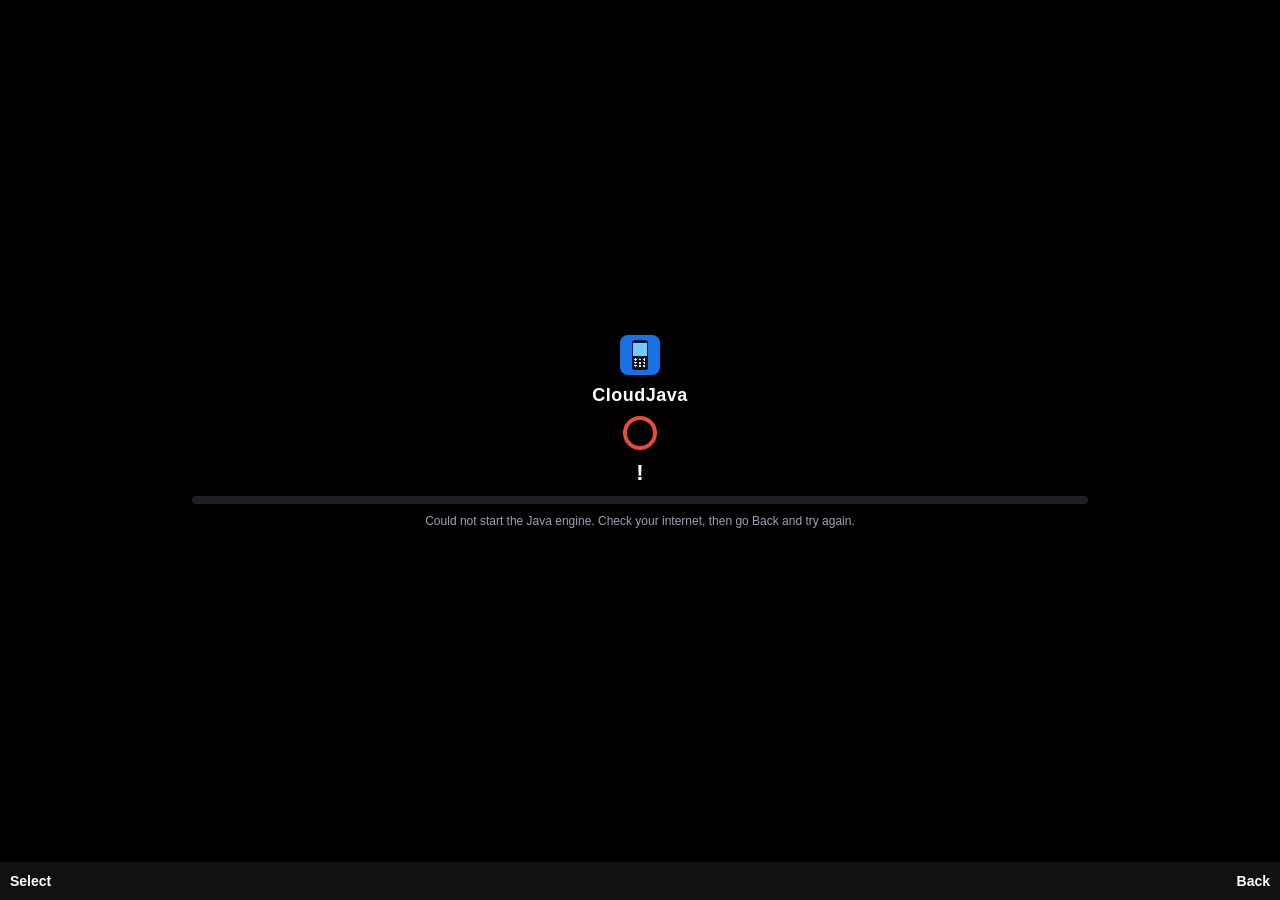
==== add.html @ 7eeb47bc "Add files via upload" ====
<!DOCTYPE html>
<html lang="en">
  <head>
    <meta charset="UTF-8" />
    <meta name="viewport" content="width=240, height=320, initial-scale=1.0, maximum-scale=1.0, user-scalable=no">
    <title>CloudJava - Add game</title>
  <link rel="icon" type="image/png" href="icon.png">
<link rel="stylesheet" href="cloudphone.css">
</head>

  <body data-page="add">
    <style>
      html,
      body {
        height: 100%;
      }

      body {
        margin: 0;
        padding: 0;
        background-color: #eee;
        font-family: sans;
      }

      #loading {
        position: absolute;
        display: flex;
        justify-content: center;
        align-items: center;
        inset: 0;
        font-size: 2em;
      }

      main {
        margin: auto;
        width: 100%;
        max-width: 360px;
      }

      @media (min-width: 480px) {
        main {
          max-width: 480px;
        }
      }

      :root {
        --primary: #4a6cb3;
        --primary-dark: #395592;
        --secondary: #6fc276;
        --secondary-dark: #50a359;
        --danger: #e74c3c;
        --danger-dark: #c0392b;
        --gray-light: #f5f5f5;
        --gray: #e0e0e0;
        --gray-dark: #9e9e9e;
        --text: #333;
        --text-light: #666;
        --border-radius: 4px;
        --light-color: #f8f9fa;
        --border-color: #dee2e6;
        --danger-color: #dc3545;
        --warning-color: #ffc107;
      }

      h2 {
        font-size: 1.3em;
        margin-bottom: 0.5em;
      }

      input,
      button,
      select {
        box-sizing: border-box;
        background-color: white;
      }

      .header {
        display: flex;
        justify-content: space-between;
        align-items: center;
        margin-bottom: 20px;
      }

      .data-controls {
        display: flex;
        gap: 10px;
      }

      .data-controls .btn {
        padding: 8px 16px;
      }

      .game-list {
        margin-bottom: 20px;
        background-color: white;
        /* need overflow: hidden for border-radius */
        overflow: hidden;
        border-radius: 8px;
      }

      .game-item {
        display: flex;
        align-items: stretch;
        justify-content: space-between;
      }

      .game-item a {
        display: flex;
        align-items: center;
        justify-content: space-between;
        text-decoration: none;
        color: #222;
        flex-grow: 1;
        padding: 8px;
      }

      .game-item a:hover {
        background-color: #f8f9fa;
      }

      .game-item .icon,
      .preview-icon {
        width: 32px;
        height: 32px;
        margin-right: 10px;
      }

      .game-item .game-info {
        flex-grow: 1;
      }

      .game-item button {
        padding: 5px 10px;
        background-color: hsl(211, 80%, 97%);
        border: none;
        cursor: pointer;
      }

      .game-item button:hover {
        background-color: hsl(211, 70%, 92%);
      }

      .btn {
        padding: 5px 8px;
        border: none;
        border-radius: var(--border-radius);
        cursor: pointer;
        font-weight: 500;
        transition: background-color 0.2s;
      }

      .btn-primary {
        background-color: var(--primary);
        color: white;
      }

      .btn-primary:hover {
        background-color: var(--primary-dark);
      }

      .btn-secondary {
        background-color: var(--secondary);
        color: white;
      }

      .btn-secondary:hover {
        background-color: var(--secondary-dark);
      }

      .btn-danger {
        background-color: var(--danger);
        color: white;
      }

      .btn-danger:hover {
        background-color: var(--danger-dark);
      }

      .btn-outline {
        background-color: transparent;
        border: 1px solid var(--gray-dark);
        color: var(--text);
      }

      .btn-outline:hover {
        background-color: var(--gray);
      }

      .save-button {
        display: block;
        width: 100%;
        font-size: 1.2em;
        padding: 10px;
        background-color: hsl(130, 65%, 30%);
        border: none;
        border-radius: 4px;
        cursor: pointer;
        color: white;
      }

      .save-button:hover {
        background-color: hsl(130, 65%, 20%);
      }

      .btn-full {
        display: block;
        padding: 8px 16px;
      }

      .add-edit-header {
        display: flex;
        justify-content: space-between;
        align-items: center;
        margin-top: 2em;
        margin-bottom: 0.5em;
      }

      .add-edit-header h2 {
        margin: 0;
      }

      .warning-message {
        background-color: #fff3cd;
        color: #856404;
        padding: 10px;
        border-radius: var(--border-radius);
        margin: 10px 0;
        display: flex;
        align-items: center;
        gap: 10px;
      }

      .warning-message i {
        margin-right: 8px;
      }

      .loading {
        display: flex;
        align-items: center;
        justify-content: center;
        padding: 20px;
      }

      .spinner {
        border: 3px solid rgba(0, 0, 0, 0.1);
        border-radius: 50%;
        border-top: 3px solid var(--primary);
        width: 20px;
        height: 20px;
        animation: spin 1s linear infinite;
        margin-right: 10px;
      }

      @keyframes spin {
        0% {
          transform: rotate(0deg);
        }

        100% {
          transform: rotate(360deg);
        }
      }

      .form-group {
        margin-bottom: 15px;
      }

      .form-group label {
        display: block;
        margin-bottom: 5px;
        font-weight: bold;
        font-size: 0.9em;
      }

      .form-group label.toggle-label {
        margin-bottom: 8px;
      }

      input[type="file"] {
        width: 100%;
        padding: 8px 10px;
        border: 1px solid var(--border-color);
        border-radius: 4px;
        font-size: 0.95em;
        box-sizing: border-box;
        /* Include padding in width */
      }

      input[type="file"] {
        padding: 5px;
        /* Different padding for file input */
      }

      .settings-container select,
      .settings-container input[type="number"],
      .settings-container textarea {
        width: 100%;
        padding: 8px;
        border: 1px solid #ccc;
        border-radius: 4px;
        box-sizing: border-box;
        /* Include padding in width */
      }

      .settings-grid {
        display: grid;
        grid-template-columns: 1fr 1fr;
        gap: 0 10px;
        /* Row gap, Column gap */
      }

      .settings-grid *:nth-child(2n + 1):last-child {
        /* If this is the only item left on the last row, span both columns */
        grid-column: 1 / -1;
        /* Starts at the first grid line and ends at the last */
      }

      .settings-grid label {
        display: block;
        margin-bottom: 5px;
        font-weight: bold;
      }

      .settings-grid label.checkbox {
        font-weight: normal;
        display: flex;
        align-items: center;
      }

      .settings-grid .checkbox input[type="checkbox"] {
        margin-right: 8px;
      }

      .custom-size-inputs {
        margin-top: 5px;
      }

      .custom-size-inputs input {
        width: 80px !important;
        /* Override default width */
        margin-right: 10px;
      }

      textarea {
        height: 80px;
        resize: vertical;
      }

      /* Preview/Manage Containers */
      .preview-container {
        display: flex;
        align-items: center;
        padding: 10px;
        border: 1px dashed var(--border-color);
        border-radius: 4px;
        margin-bottom: 15px;
        background-color: var(--light-color);
      }

      .preview-container .game-name {
        font-size: 1.1em;
        margin: 0 10px;
      }

      .manage-controls {
        margin-left: auto;
        /* Push buttons to the right */
        display: flex;
        gap: 8px;
      }

      .control-button {
        padding: 5px 8px;
        font-size: 0.85em;
        line-height: 1;
        min-width: 30px;
        border-radius: 4px;
        cursor: pointer;
        border: 1px solid transparent;
        transition: background-color 0.2s ease, border-color 0.2s ease;
      }

      .danger-button {
        background-color: var(--danger-color);
        color: white;
        border-color: var(--danger-color);
      }

      .danger-button:hover {
        background-color: #c82333;
        border-color: #bd2130;
      }

      .warning-button {
        background-color: var(--warning-color);
        color: var(--dark-color);
        border-color: var(--warning-color);
      }

      .warning-button:hover {
        background-color: #e0a800;
        border-color: #d39e00;
      }

      .advanced-settings summary {
        margin-top: 1.5em;
        margin-bottom: 1em;
      }

      summary h3 {
        display: inline;
      }

      .aux-file-upload {
        position: relative;
        display: inline-block;
        width: 100%;
        margin-bottom: 15px;
      }

      .aux-file-upload-btn {
        display: block;
        width: 100%;
        padding: 5px 10px;
        text-align: center;
        background-color: #f5f5f5;
        border: 1px dashed #9e9e9e;
        border-radius: 4px;
        color: #666;
        cursor: pointer;
        transition: background-color 0.2s, border-color 0.2s;
        box-sizing: border-box;
      }

      .aux-file-upload:hover .aux-file-upload-btn {
        background-color: #e0e0e0;
      }

      .aux-file-upload input[type="file"] {
        opacity: 0;
        position: absolute;
        top: 0;
        left: 0;
        width: 100%;
        height: 100%;
        cursor: pointer;
      }

      .keyboard-controls {
        background: white;
        padding: 12px;
        border-radius: 8px;
        margin-top: 20px;
      }

      .keyboard-controls h3 {
        margin: 0;
        font-size: 1.05em;
      }

      .keyboard-controls table {
        margin-top: 10px;
        width: 100%;
      }

      .keyboard-controls table td {
        text-align: center;
      }

      .keyboard-controls .key {
        background-color: #f5f5f5;
        border: 1px solid #9e9e9e;
        border-radius: 3px;
        padding: 2px 6px;
        font-family: monospace;
        font-size: 12px;
      }
    </style>
    <div id="loading">Loading...</div>
    <main id="main" style="display: none">
      <div class="header">
        <h1>Add game</h1>
        <p class="cp-hint">Choose a game file (.jar) from your phone. It installs into this browser; you can change its settings later in Manage games.</p>
        <div class="data-controls">
          <button class="btn btn-outline" id="import-data-btn">
            Import Data
          </button>
          <input
            type="file"
            id="import-data-file"
            style="display: none"
            accept=".zip"
          />
          <button class="btn btn-outline" id="export-data-btn">
            Export Data
          </button>
          <a
            id="export-data-link"
            style="display: none"
            download="freej2me-data.zip"
            >x</a
          >
        </div>
      </div>
      <h2 id="installed-title">Installed Games</h2>
      <div id="game-list" class="game-list">
        <div class="game-item">
          <a href="run">
            <div class="icon"></div>
            <div class="game-info">Game Title 1</div>
          </a>
          <button>Manage</button>
        </div>
      </div>
      <div class="add-edit-header">
        <h2 id="add-edit-text">Add new game</h2>
        <button id="clear-current" class="btn btn-outline">Clear</button>
      </div>
      <div id="file-input-step">
        <div class="form-group">
          <label for="game-file-input">Select JAR file</label>
          <input type="file" id="game-file-input" accept=".jar" />
        </div>
      </div>
      <div id="file-input-jad-step" style="display: none">
        <div id="warning-message" class="warning-message">
          <span>⚠️</span>
          <span
            >This game requires a JAD file to function properly. Please upload
            one.</span
          >
        </div>
        <div class="form-group">
          <label for="upload-descriptor-file-input">Select JAD file</label>
          <input type="file" id="upload-descriptor-file-input" accept=".jad" />
        </div>
        <div class="form-group">
          <button id="continue-without-jad" class="btn btn-outline btn-full">
            Continue without JAD file (might not work)
          </button>
        </div>
      </div>
      <div class="loading" id="file-input-loading" style="display: none">
        <div class="spinner"></div>
        <span>Analyzing file...</span>
      </div>
      <div id="add-manage-step" style="display: none">
        <div id="preview" class="preview-container">
          <img class="preview-icon" />
          <span class="preview-name">Game name</span>
          <div id="preview-controls" class="manage-controls">
            <button
              id="wipe-data-btn"
              class="control-button warning-button"
              title="Wipe Game Data"
            >
              Wipe Data
            </button>
            <button
              id="uninstall-btn"
              class="control-button danger-button"
              title="Uninstall Game"
            >
              Uninstall
            </button>
          </div>
        </div>
        <div id="edit-settings-container" class="settings-container">
          <div class="aux-file-upload">
            <div class="aux-file-upload-btn">
              Upload optional JAD descriptor file
            </div>
            <input type="file" id="aux-jad-file-input" accept=".jad" />
          </div>
          <div class="settings-grid">
            <div class="form-group">
              <label for="phoneType">Phone type:</label>
              <select id="phoneType">
                <option value="Standard">Standard</option>
                <option value="Nokia">Nokia</option>
                <option value="Motorola">Motorola</option>
                <option value="Siemens">Siemens</option>
                <option value="SonyEricsson">SonyEricsson</option>
              </select>
            </div>
            <div class="form-group">
              <label for="screenSize">Screen Size:</label>
              <select id="screenSize">
                <option value="96x65">96x65</option>
                <option value="96x96">96x96</option>
                <option value="104x80">104x80</option>
                <option value="128x128">128x128</option>
                <option value="132x176">132x176</option>
                <option value="128x160">128x160</option>
                <option value="176x208">176x208</option>
                <option value="176x220">176x220</option>
                <option value="208x208">208x208</option>
                <option value="240x320">240x320</option>
                <option value="320x240">320x240</option>
                <option value="240x400">240x400</option>
                <option value="352x416">352x416</option>
                <option value="360x640">360x640</option>
                <option value="640x360">640x360</option>
                <option value="480x800">480x800</option>
                <option value="800x480">800x480</option>
                <option value="custom">Custom</option>
              </select>
              <div class="custom-size-inputs" id="edit-custom-size-inputs">
                <input
                  type="number"
                  placeholder="Width"
                  id="customWidth"
                  min="1"
                />
                <input
                  type="number"
                  placeholder="Height"
                  id="customHeight"
                  min="1"
                />
              </div>
            </div>
            <div class="form-group">
              <label for="fontSize">Font size:</label>
              <select id="fontSize">
                <option value="0">Dynamic</option>
                <option value="1">Small</option>
                <option value="2">Medium</option>
                <option value="3">Large</option>
              </select>
            </div>
            <div class="form-group">
              <label for="dgFormat">DirectGraphics native format:</label>
              <select id="dgFormat">
                <option value="444">444 RGB</option>
                <option value="4444">4444 ARGB</option>
                <option value="565">565 ARGB</option>
                <option value="888">888 ARGB</option>
                <option value="8888">8888 ARGB</option>
              </select>
            </div>
            <label class="checkbox"
              ><input type="checkbox" name="enableSound" /> Enable sound</label
            >
            <label class="checkbox"
              ><input type="checkbox" name="rotate" /> Rotate screen</label
            >
            <label class="checkbox"
              ><input type="checkbox" name="forceFullscreen" /> Force
              fullscreen</label
            >
            <label class="checkbox"
              ><input type="checkbox" name="textureDisableFilter" /> Disable
              texture filtering</label
            >
            <label class="checkbox"
              ><input type="checkbox" name="queuedPaint" /> Queue paint events
              (useful if game hangs)</label
            >
          </div>
          <details class="advanced-settings">
            <summary>
              <h3>Advanced settings</h3>
            </summary>
            <div class="form-group">
              <label for="editAppProps">Additional App Properties:</label>
              <textarea
                id="editAppProps"
                placeholder="e.g., key: value, one per line"
              ></textarea>
            </div>
            <div class="form-group">
              <label for="editSysProps">Additional System Properties:</label>
              <textarea
                id="editSysProps"
                placeholder="e.g., key: value, one per line"
              ></textarea>
            </div>
          </details>
        </div>
        <button class="save-button" id="add-save-button">Add game</button>
      </div>
      <div class="keyboard-controls">
        <h3>Keyboard controls</h3>
        <table>
          <tr>
            <td><span class="key">Esc</span></td>
            <td>Enter/exit freej2me options</td>
          </tr>
          <tr>
            <td><span class="key">F1</span> or <span class="key">Q</span></td>
            <td>Left soft key</td>
          </tr>
          <tr>
            <td><span class="key">F2</span> or <span class="key">W</span></td>
            <td>Right soft key</td>
          </tr>
          <tr>
            <td><span class="key">0</span> to <span class="key">9</span></td>
            <td>Keypad numbers</td>
          </tr>
          <tr>
            <td>Numpad keys</td>
            <td>Numbers with keys 123 and 789 swaped</td>
          </tr>
          <tr>
            <td><span class="key">E</span></td>
            <td>*</td>
          </tr>
          <tr>
            <td><span class="key">R</span></td>
            <td>#</td>
          </tr>
          <tr>
            <td><span class="key">↑</span></td>
            <td>Up</td>
          </tr>
          <tr>
            <td><span class="key">↓</span></td>
            <td>Down</td>
          </tr>
          <tr>
            <td><span class="key">←</span></td>
            <td>Left</td>
          </tr>
          <tr>
            <td><span class="key">→</span></td>
            <td>Right</td>
          </tr>
          <tr>
            <td><span class="key">⏎ Enter</span></td>
            <td>Action key (OK button)</td>
          </tr>
        </table>
      </div>
      <br /><br />
    </main>
    <script src="https://cjrtnc.leaningtech.com/20260317_2978/loader.js"></script>
    <script type="module" src="launcher.js"></script>
  <script src="cloudphone.js"></script>
</body>
</html>
---- cloudphone.css ----
/* CloudPhone layer for manage.html (stock page) and run.html: 240x320 fit, dark, touch + D-pad */
html,body{margin:0;max-width:100vw;-webkit-tap-highlight-color:transparent;touch-action:manipulation}
html{overflow-x:hidden}
body.cp-run{overflow:hidden}
html{scroll-padding:8px 0 54px}
body.cp-launcher{overflow:visible !important;height:auto !important;min-height:100vh;box-sizing:border-box;padding-bottom:58px;font-size:13px;background:#000 !important;color:#fff;font-family:Roboto,Arial,sans-serif}
body.cp-launcher *{box-sizing:border-box;max-width:100%}
body.cp-launcher #loading{font-size:15px;text-align:center;padding:10px;color:#fff}
body.cp-launcher main{padding:6px !important;width:100%;max-width:100% !important}
body.cp-launcher h1{font-size:16px;margin:0 0 6px}
body.cp-launcher h2{font-size:14px;margin:8px 0 4px;color:#9aa4b2}
body.cp-launcher h3{font-size:13px}
body.cp-launcher .header{display:block;margin-bottom:6px}
body.cp-launcher .data-controls{display:flex;gap:6px;width:100%}
body.cp-launcher .data-controls .btn{flex:1;padding:4px;font-size:12px}
body.cp-launcher button,body.cp-launcher select,body.cp-launcher input:not([type=checkbox]):not([type=radio]),body.cp-launcher textarea,body.cp-launcher .btn{min-height:40px;font-size:13px;width:100%;color:#fff;background:#1b1f27;border:1px solid #3a4150;border-radius:4px;padding:4px 8px}
body.cp-launcher .data-controls .btn{width:auto}
body.cp-launcher input[type=checkbox],body.cp-launcher input[type=radio]{width:22px;height:22px}
body.cp-launcher .game-list{background:#111;border-radius:6px}
body.cp-launcher .game-item{display:flex;flex-wrap:wrap;gap:4px;padding:4px;border-bottom:1px solid #222}
body.cp-launcher .game-item a{display:flex;align-items:center;flex:1 1 100%;min-height:44px;padding:4px;color:#fff !important;background:transparent !important}
body.cp-launcher .game-item .icon,body.cp-launcher .preview-icon{width:28px;height:28px;margin-right:8px;image-rendering:pixelated}
body.cp-launcher .game-item button{flex:1 1 100%}
body.cp-launcher .add-edit-header{display:flex;align-items:center;gap:6px}
body.cp-launcher .add-edit-header h2{flex:1}
body.cp-launcher .add-edit-header .btn{width:auto;min-height:32px}
body.cp-launcher .form-group{margin-bottom:8px}
body.cp-launcher label{display:block;margin-bottom:2px;color:#cfd6e2}
body.cp-launcher .settings-grid{display:block !important}
body.cp-launcher .preview-container{display:flex;flex-wrap:wrap;gap:6px;background:#111;border-color:#3a4150}
body.cp-launcher .preview-container .game-name,body.cp-launcher .preview-name{color:#fff;font-size:14px;margin:0}
body.cp-launcher .manage-controls{display:flex;flex-wrap:wrap;gap:6px;margin-left:0;width:100%}
body.cp-launcher .manage-controls button{flex:1}
body.cp-launcher .save-button{font-size:14px;color:#fff}
body.cp-launcher .keyboard-controls{display:none}
body.cp-launcher .aux-file-upload-btn{background:#1b1f27;color:#cfd6e2;min-height:40px;display:flex;align-items:center;justify-content:center}
body.cp-launcher :focus{outline:3px solid #1971e6 !important;outline-offset:1px}
#cp-bar{position:fixed;left:0;right:0;bottom:0;height:38px;background:#111;color:#fff;display:flex;font:bold 14px Roboto,Arial,sans-serif;z-index:9999;user-select:none}
#cp-bar span{flex:1;display:flex;align-items:center;padding:0 10px}
#cp-bar span+span{justify-content:flex-end}
#cp-bar span:active{background:#1971e6}
body.cp-run #cp-bar{display:none}
@media (max-width:128px){body.cp-launcher{font-size:10px;padding-bottom:26px}#cp-bar{height:24px;font-size:10px}}

/* ---- shared animated loading screen ---- */
#loading{display:none !important}
#cp-load{position:fixed;left:0;right:0;top:0;bottom:38px;background:#000;color:#fff;z-index:9998;display:flex;flex-direction:column;align-items:center;justify-content:center;gap:10px;font-family:Roboto,Arial,sans-serif;transition:opacity .3s}
body.cp-run #cp-load{bottom:0}
#cp-load.cp-out{opacity:0}
#cp-load img{image-rendering:pixelated;border-radius:8px}
.cp-ring{width:34px;height:34px;border:4px solid #26303f;border-top-color:#1971e6;border-radius:50%;animation:cpspin .9s linear infinite}
#cp-load.cp-err .cp-ring{animation:none;border-color:#e74c3c}
@keyframes cpspin{to{transform:rotate(360deg)}}
#cp-pct{font-size:22px;font-weight:bold}
.cp-track{width:70%;height:8px;background:#1b1f27;border-radius:4px;overflow:hidden}
#cp-fill{height:100%;width:0;background:#1971e6;transition:width .15s linear}
#cp-load.cp-err #cp-fill{background:#e74c3c}
#cp-msg{font-size:12px;color:#9aa4b2;text-align:center;padding:0 12px}
#cp-toast{position:fixed;left:6px;right:6px;bottom:6px;background:rgba(25,113,230,.95);color:#fff;font:12px Roboto,Arial,sans-serif;padding:6px 8px;border-radius:6px;z-index:9999;text-align:center}
/* game page: same look as the rest of the app */
body.cp-run,body.cp-run #screen-area{background:#000 !important;color:#fff}
body.cp-run .key,body.cp-run button{background:#1b1f27;color:#fff;border-color:#3a4150}
@media (max-width:128px){#cp-load{bottom:24px}#cp-pct{font-size:16px}#cp-msg{font-size:10px}}

.cp-name{font-size:18px;font-weight:bold;letter-spacing:.5px}
#cp-dlg{position:fixed;inset:0;background:rgba(0,0,0,.8);z-index:10000;display:flex;align-items:center;justify-content:center;padding:10px}
.cp-box{background:#14171d;border:1px solid #3a4150;border-radius:8px;padding:10px;width:100%;font:13px Roboto,Arial,sans-serif;color:#fff}
.cp-dmsg{margin-bottom:10px;line-height:1.35;word-break:break-word}
.cp-dbtns{display:flex;gap:6px}.cp-dbtns button{flex:1}

body.cp-launcher .game-item.cp-open{background:#1b2230;border-radius:6px;outline:1px solid #1971e6}
body.cp-launcher .game-item .manage-controls{flex:1 1 100%;display:flex;gap:6px}

/* Add page: installing only. Manage page: managing only. */
body[data-page=add] .data-controls,body[data-page=add] #installed-title,body[data-page=add] #game-list,body[data-page=add] #edit-settings-container,body[data-page=add] #clear-current{display:none !important}
body[data-page=manage] #file-input-step,body[data-page=manage] #file-input-jad-step,body[data-page=manage] #file-input-loading,body[data-page=manage].cp-adding .add-edit-header{display:none !important}
.cp-hint{margin:0 0 10px;color:#9aa4b2;font-size:12px;line-height:1.4}
body[data-page=add] #game-file-input{min-height:56px;border:2px dashed #1971e6;background:#10151f}
body[data-page=add] .add-edit-header h2{font-size:15px}

#cp-preload h2{font-size:13px;margin:10px 0 4px;color:#9aa4b2}
#cp-pre-list{display:flex;flex-direction:column;gap:6px}
.cp-pre-btn{text-align:left;min-height:44px !important;font-size:14px !important}
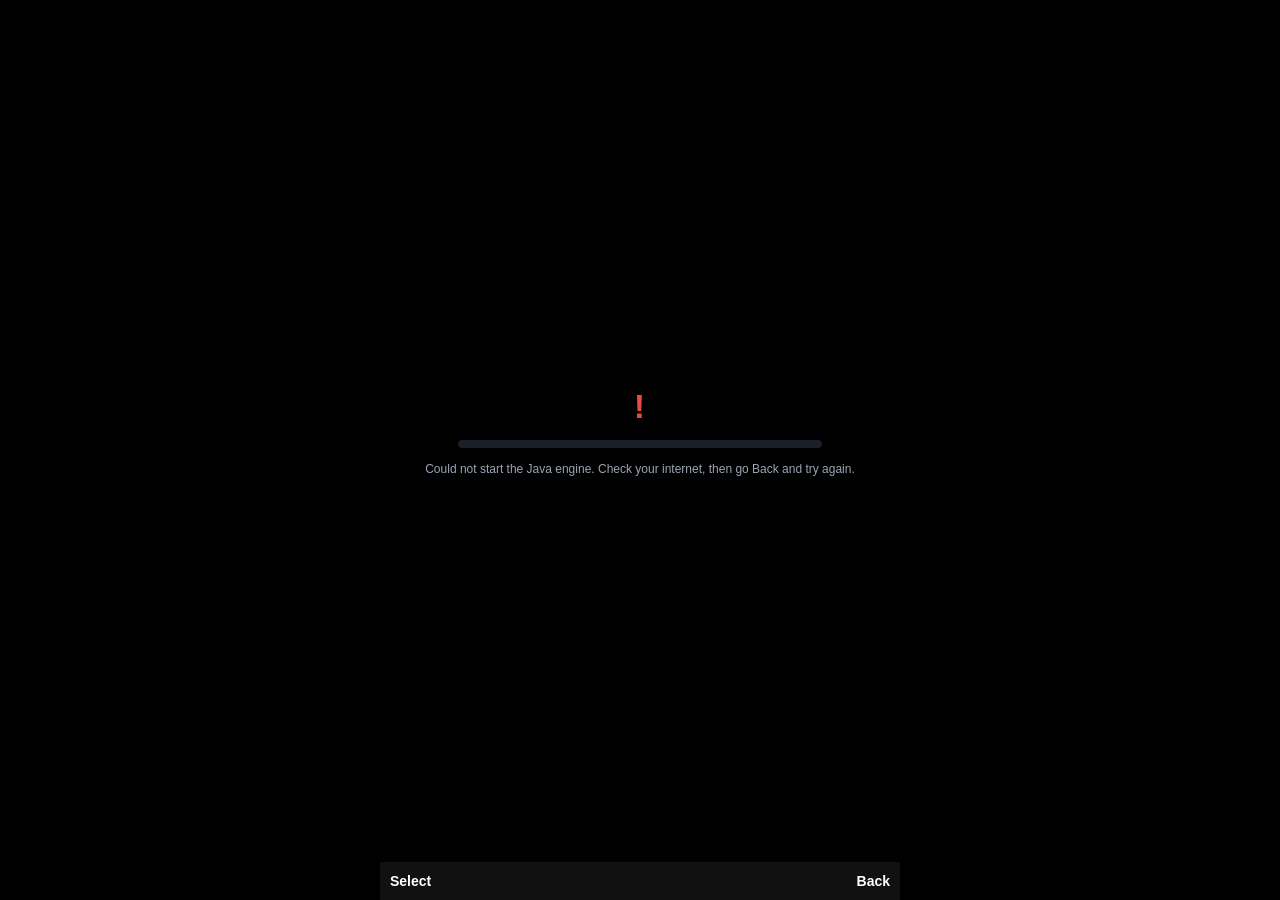
==== commit 9c978284: "Add files via upload" ====
--- a/add.html
+++ b/add.html
@@ -1,9 +1,13 @@
 <!DOCTYPE html>
 <html lang="en">
   <head>
+    <meta name="theme-color" content="#000000">
+    <link rel="manifest" href="manifest.webmanifest">
+    <link rel="apple-touch-icon" href="icon-192.png">
+    <script>(function(){var w=Math.min(screen.width||999,window.innerWidth||999);if(w>360){var m=document.querySelector('meta[name=viewport]');if(m)m.setAttribute('content','width=device-width, initial-scale=1.0, maximum-scale=1.0, user-scalable=no');}})();</script>
     <meta charset="UTF-8" />
     <meta name="viewport" content="width=240, height=320, initial-scale=1.0, maximum-scale=1.0, user-scalable=no">
-    <title>CloudJava - Add game</title>
+    <title>CloudJava - Add apps</title>
   <link rel="icon" type="image/png" href="icon.png">
 <link rel="stylesheet" href="cloudphone.css">
 </head>
@@ -479,30 +483,11 @@
     <div id="loading">Loading...</div>
     <main id="main" style="display: none">
       <div class="header">
-        <h1>Add game</h1>
-        <p class="cp-hint">Choose a game file (.jar) from your phone. It installs into this browser; you can change its settings later in Manage games.</p>
-        <div class="data-controls">
-          <button class="btn btn-outline" id="import-data-btn">
-            Import Data
-          </button>
-          <input
-            type="file"
-            id="import-data-file"
-            style="display: none"
-            accept=".zip"
-          />
-          <button class="btn btn-outline" id="export-data-btn">
-            Export Data
-          </button>
-          <a
-            id="export-data-link"
-            style="display: none"
-            download="freej2me-data.zip"
-            >x</a
-          >
-        </div>
-      </div>
-      <h2 id="installed-title">Installed Games</h2>
+        <h1>Add apps</h1>
+        <p class="cp-hint">Choose one or more app files (.jar) from your phone. They install into this browser; you can change settings later in Manage apps.</p>
+        
+      </div>
+      <h2 id="installed-title">Installed apps</h2>
       <div id="game-list" class="game-list">
         <div class="game-item">
           <a href="run">
@@ -513,13 +498,13 @@
         </div>
       </div>
       <div class="add-edit-header">
-        <h2 id="add-edit-text">Add new game</h2>
+        <h2 id="add-edit-text">Add new app</h2>
         <button id="clear-current" class="btn btn-outline">Clear</button>
       </div>
       <div id="file-input-step">
         <div class="form-group">
-          <label for="game-file-input">Select JAR file</label>
-          <input type="file" id="game-file-input" accept=".jar" />
+          <label for="game-file-input">Select JAR files</label>
+          <input type="file" id="game-file-input" multiple accept=".jar" />
         </div>
       </div>
       <div id="file-input-jad-step" style="display: none">
@@ -547,19 +532,19 @@
       <div id="add-manage-step" style="display: none">
         <div id="preview" class="preview-container">
           <img class="preview-icon" />
-          <span class="preview-name">Game name</span>
+          <span class="preview-name">App name</span>
           <div id="preview-controls" class="manage-controls">
             <button
               id="wipe-data-btn"
               class="control-button warning-button"
-              title="Wipe Game Data"
+              title="Delete data"
             >
-              Wipe Data
+              Delete data
             </button>
             <button
               id="uninstall-btn"
               class="control-button danger-button"
-              title="Uninstall Game"
+              title="Uninstall"
             >
               Uninstall
             </button>
@@ -655,7 +640,7 @@
             >
             <label class="checkbox"
               ><input type="checkbox" name="queuedPaint" /> Queue paint events
-              (useful if game hangs)</label
+              (useful if the app hangs)</label
             >
           </div>
           <details class="advanced-settings">
@@ -678,7 +663,7 @@
             </div>
           </details>
         </div>
-        <button class="save-button" id="add-save-button">Add game</button>
+        <button class="save-button" id="add-save-button">Add app</button>
       </div>
       <div class="keyboard-controls">
         <h3>Keyboard controls</h3>
@@ -734,6 +719,29 @@
         </table>
       </div>
       <br /><br />
+          <div id="backup-section">
+        <h2>Backup</h2>
+        <div class="data-controls">
+          <button class="btn btn-outline" id="import-data-btn">
+            Import Data
+          </button>
+          <input
+            type="file"
+            id="import-data-file"
+            style="display: none"
+            accept=".zip"
+          />
+          <button class="btn btn-outline" id="export-data-btn">
+            Export Data
+          </button>
+          <a
+            id="export-data-link"
+            style="display: none"
+            download="freej2me-data.zip"
+            >x</a
+          >
+        </div>
+      </div>
     </main>
     <script src="https://cjrtnc.leaningtech.com/20260317_2978/loader.js"></script>
     <script type="module" src="launcher.js"></script>
--- a/cloudphone.css
+++ b/cloudphone.css
@@ -42,20 +42,18 @@
 body.cp-run #cp-bar{display:none}
 @media (max-width:128px){body.cp-launcher{font-size:10px;padding-bottom:26px}#cp-bar{height:24px;font-size:10px}}
 
-/* ---- shared animated loading screen ---- */
+/* ---- loading screen: only % and bar ---- */
 #loading{display:none !important}
-#cp-load{position:fixed;left:0;right:0;top:0;bottom:38px;background:#000;color:#fff;z-index:9998;display:flex;flex-direction:column;align-items:center;justify-content:center;gap:10px;font-family:Roboto,Arial,sans-serif;transition:opacity .3s}
+#cp-load,#cp-install{position:fixed;left:0;right:0;top:0;bottom:38px;background:#000;color:#fff;z-index:9998;display:flex;flex-direction:column;align-items:center;justify-content:center;gap:14px;font-family:Roboto,Arial,sans-serif;transition:opacity .3s}
 body.cp-run #cp-load{bottom:0}
 #cp-load.cp-out{opacity:0}
-#cp-load img{image-rendering:pixelated;border-radius:8px}
-.cp-ring{width:34px;height:34px;border:4px solid #26303f;border-top-color:#1971e6;border-radius:50%;animation:cpspin .9s linear infinite}
-#cp-load.cp-err .cp-ring{animation:none;border-color:#e74c3c}
-@keyframes cpspin{to{transform:rotate(360deg)}}
-#cp-pct{font-size:22px;font-weight:bold}
+#cp-pct,#cp-ipct{font-size:34px;font-weight:bold;letter-spacing:1px}
 .cp-track{width:70%;height:8px;background:#1b1f27;border-radius:4px;overflow:hidden}
-#cp-fill{height:100%;width:0;background:#1971e6;transition:width .15s linear}
+#cp-fill,#cp-ifill{height:100%;width:0;background:#1971e6;transition:width .15s linear}
 #cp-load.cp-err #cp-fill{background:#e74c3c}
-#cp-msg{font-size:12px;color:#9aa4b2;text-align:center;padding:0 12px}
+#cp-load.cp-err #cp-pct{color:#e74c3c}
+#cp-msg:empty{display:none}
+#cp-msg,#cp-icount{font-size:12px;color:#9aa4b2;text-align:center;padding:0 12px}
 #cp-toast{position:fixed;left:6px;right:6px;bottom:6px;background:rgba(25,113,230,.95);color:#fff;font:12px Roboto,Arial,sans-serif;padding:6px 8px;border-radius:6px;z-index:9999;text-align:center}
 /* game page: same look as the rest of the app */
 body.cp-run,body.cp-run #screen-area{background:#000 !important;color:#fff}
@@ -72,7 +70,7 @@
 body.cp-launcher .game-item .manage-controls{flex:1 1 100%;display:flex;gap:6px}
 
 /* Add page: installing only. Manage page: managing only. */
-body[data-page=add] .data-controls,body[data-page=add] #installed-title,body[data-page=add] #game-list,body[data-page=add] #edit-settings-container,body[data-page=add] #clear-current{display:none !important}
+body[data-page=add] #backup-section,body[data-page=add] #installed-title,body[data-page=add] #game-list,body[data-page=add] #edit-settings-container,body[data-page=add] #clear-current{display:none !important}
 body[data-page=manage] #file-input-step,body[data-page=manage] #file-input-jad-step,body[data-page=manage] #file-input-loading,body[data-page=manage].cp-adding .add-edit-header{display:none !important}
 .cp-hint{margin:0 0 10px;color:#9aa4b2;font-size:12px;line-height:1.4}
 body[data-page=add] #game-file-input{min-height:56px;border:2px dashed #1971e6;background:#10151f}
@@ -81,3 +79,22 @@
 #cp-preload h2{font-size:13px;margin:10px 0 4px;color:#9aa4b2}
 #cp-pre-list{display:flex;flex-direction:column;gap:6px}
 .cp-pre-btn{text-align:left;min-height:44px !important;font-size:14px !important}
+
+/* manage: tap the app name to reveal options; settings form only on request */
+body[data-page=manage] .game-item > button:not(.control-button){display:none !important}
+body[data-page=manage]:not(.cp-settings) #add-manage-step{display:none !important}
+body[data-page=manage] .game-item > a{cursor:pointer}
+body[data-page=manage] .game-item.cp-open .manage-controls{display:flex;flex-direction:column;gap:6px}
+body[data-page=manage] .manage-controls .control-button{width:100%}
+#backup-section{margin-top:18px}
+#backup-section h2{margin:0 0 6px}
+.game-text{display:flex;flex-direction:column;min-width:0}
+.game-meta{font-size:11px;color:#9aa4b2;margin-top:1px;white-space:nowrap;overflow:hidden;text-overflow:ellipsis}
+body[data-page=add].cp-queue #add-manage-step{display:none !important}
+.cp-pre-all{border-color:#1971e6 !important}
+
+/* wide screens (desktop, iPad): centered column like a phone */
+@media (min-width:521px){
+  body.cp-launcher{max-width:520px;margin-left:auto;margin-right:auto}
+  #cp-bar,#cp-load,#cp-install{width:100%;max-width:520px;left:50%;right:auto;transform:translateX(-50%)}
+}
